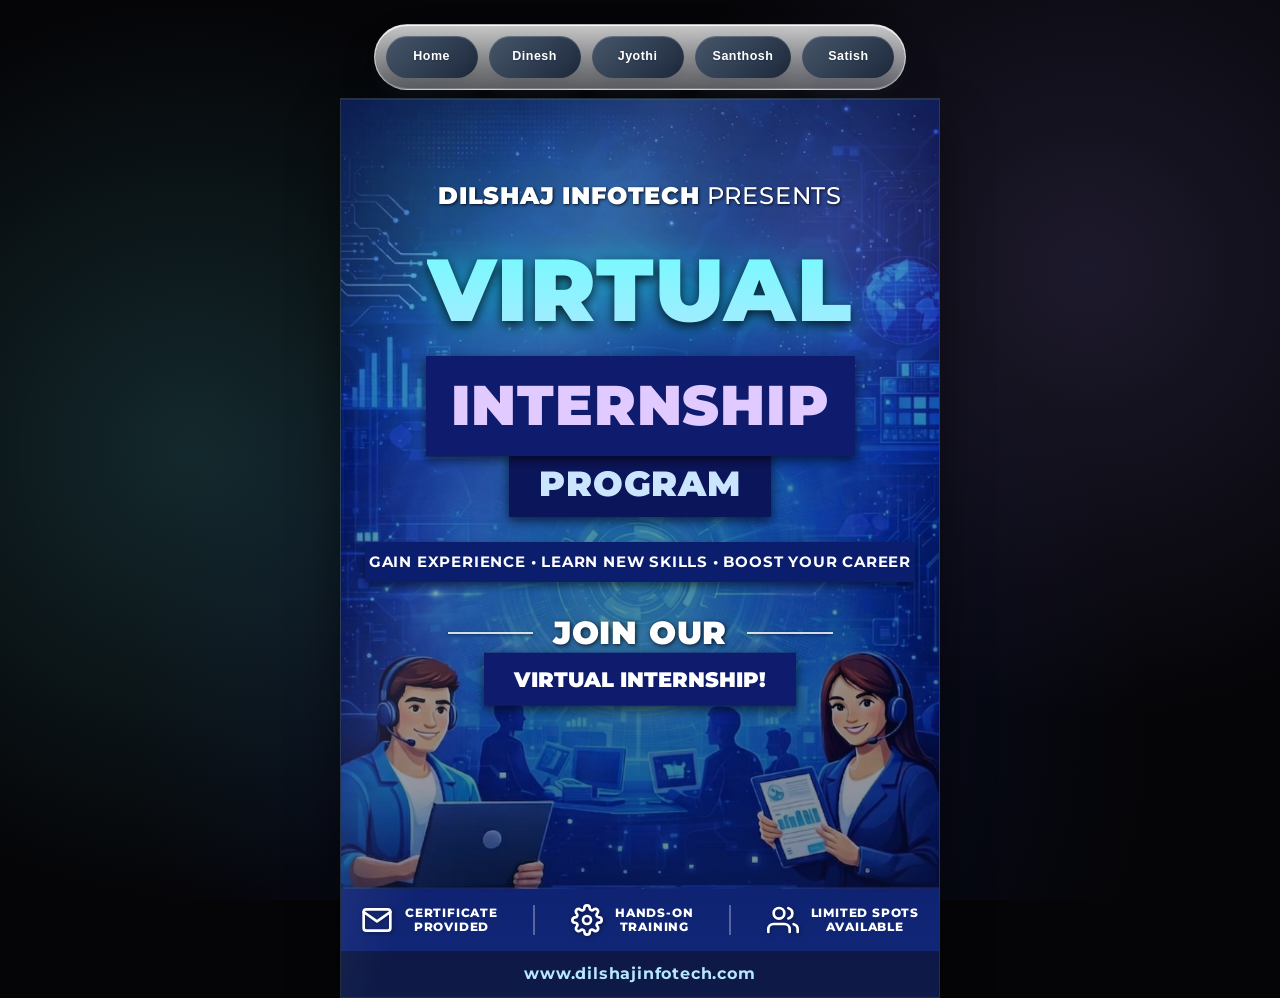
==== Dinesh.html @ 9766e23d "1st push" ====
<!DOCTYPE html>
<html lang="en">

<head>
  <meta charset="UTF-8">
  <meta name="viewport" content="width=device-width, initial-scale=1.0">
  <title>Dinesh</title>
  <link rel="preconnect" href="https://fonts.googleapis.com">
  <link rel="preconnect" href="https://fonts.gstatic.com" crossorigin>
  <link href="https://fonts.googleapis.com/css2?family=Montserrat:wght@500;700;800;900&display=swap" rel="stylesheet">
  <link rel="stylesheet" href="css/common.css">
  <link rel="stylesheet" href="css/Dinesh.css">
</head>

<body class="dinesh-page">
  <header>
    <nav>
      <a href="index.html">Home</a>
      <a href="Dinesh.html">Dinesh</a>
      <a href="Jyothi.html">Jyothi</a>
      <a href="Santhosh.html">Santhosh</a>
      <a href="Satish.html">Satish</a>
    </nav>
  </header>

  <main class="poster-container">
    <div class="poster-content">
      <h3 class="heading"><span class="bold">DILSHAJ INFOTECH</span> PRESENTS</h3>

      <h1 class="virtual">VIRTUAL</h1>

      <div class="internship-box">INTERNSHIP</div>
      <div class="program-box">PROGRAM</div>

      <div class="experience-bar">GAIN EXPERIENCE • LEARN NEW SKILLS • BOOST YOUR CAREER</div>

      <div class="join-wrapper">
        <span class="line"></span>
        <h2 class="join">JOIN OUR</h2>
        <span class="line"></span>
      </div>

      <div class="vert-box">VIRTUAL INTERNSHIP!</div>
    </div>

    <div class="footer-banner-container">
      <div class="footer-banner">
        <div class="feature-item">
          <div class="icon-wrapper">
            <svg viewBox="0 0 24 24" fill="none" stroke="white" stroke-width="2" stroke-linecap="round" stroke-linejoin="round"><path d="M4 4h16c1.1 0 2 .9 2 2v12c0 1.1-.9 2-2 2H4c-1.1 0-2-.9-2-2V6c0-1.1.9-2 2-2z"></path><polyline points="22,6 12,13 2,6"></polyline></svg>
          </div>
          <p>CERTIFICATE<br>PROVIDED</p>
        </div>

        <div class="divider"></div>

        <div class="feature-item">
          <div class="icon-wrapper">
            <svg viewBox="0 0 24 24" fill="none" stroke="white" stroke-width="2" stroke-linecap="round" stroke-linejoin="round"><circle cx="12" cy="12" r="3"></circle><path d="M19.4 15a1.65 1.65 0 0 0 .33 1.82l.06.06a2 2 0 0 1 0 2.83 2 2 0 0 1-2.83 0l-.06-.06a1.65 1.65 0 0 0-1.82-.33 1.65 1.65 0 0 0-1 1.51V21a2 2 0 0 1-2 2 2 2 0 0 1-2-2v-.09A1.65 1.65 0 0 0 9 19.4a1.65 1.65 0 0 0-1.82.33l-.06.06a2 2 0 0 1-2.83 0 2 2 0 0 1 0-2.83l.06-.06a1.65 1.65 0 0 0 .33-1.82 1.65 1.65 0 0 0-1.51-1H3a2 2 0 0 1-2-2 2 2 0 0 1 2-2h.09A1.65 1.65 0 0 0 4.6 9a1.65 1.65 0 0 0-.33-1.82l-.06-.06a2 2 0 0 1 0-2.83 2 2 0 0 1 2.83 0l.06.06a1.65 1.65 0 0 0 1.82.33H9a1.65 1.65 0 0 0 1-1.51V3a2 2 0 0 1 2-2 2 2 0 0 1 2 2v.09a1.65 1.65 0 0 0 1 1.51 1.65 1.65 0 0 0 1.82-.33l.06-.06a2 2 0 0 1 2.83 0 2 2 0 0 1 0 2.83l-.06.06a1.65 1.65 0 0 0-.33 1.82V9a1.65 1.65 0 0 0 1.51 1H21a2 2 0 0 1 2 2 2 2 0 0 1-2 2h-.09a1.65 1.65 0 0 0-1.51 1z"></path></svg>
          </div>
          <p>HANDS-ON<br>TRAINING</p>
        </div>

        <div class="divider"></div>

        <div class="feature-item">
          <div class="icon-wrapper">
            <svg viewBox="0 0 24 24" fill="none" stroke="white" stroke-width="2" stroke-linecap="round" stroke-linejoin="round"><path d="M17 21v-2a4 4 0 0 0-4-4H5a4 4 0 0 0-4 4v2"></path><circle cx="9" cy="7" r="4"></circle><path d="M23 21v-2a4 4 0 0 0-3-3.87"></path><path d="M16 3.13a4 4 0 0 1 0 7.75"></path></svg>
          </div>
          <p>LIMITED SPOTS<br>AVAILABLE</p>
        </div>
      </div>

      <div class="footer-url">
        www.dilshajinfotech.com
      </div>
    </div>
  </main>
</body>

</html>
---- css/common.css ----
* {
  box-sizing: border-box;
  margin: 0;
  padding: 0;
}

body {
  font-family: "Trebuchet MS", "Segoe UI", Arial, sans-serif;
  line-height: 1.6;
  min-height: 100vh;
  background:
    radial-gradient(circle at top left, rgba(255, 255, 255, 0.85), transparent 28%),
    linear-gradient(135deg, #dbeafe 0%, #eff6ff 45%, #e0f2fe 100%);
}

header {
  display: flex;
  justify-content: center;
  padding: 24px 18px 8px;
}

nav {
  display: flex;
  align-items: center;
  justify-content: center;
  gap: 11px;
  padding: 11px;
  border: 1px solid rgba(255, 255, 255, 0.55);
  border-radius: 999px;
  background: linear-gradient(180deg, rgba(255, 255, 255, 0.78), rgba(255, 255, 255, 0.38));
  box-shadow:
    0 18px 40px rgba(30, 41, 59, 0.14),
    inset 0 1px 0 rgba(255, 255, 255, 0.9),
    inset 0 -1px 0 rgba(255, 255, 255, 0.24);
  backdrop-filter: blur(18px);
  -webkit-backdrop-filter: blur(18px);
}

nav a {
  position: relative;
  display: inline-flex;
  align-items: center;
  justify-content: center;
  min-width: 92px;
  padding: 11px 18px;
  border-radius: 999px;
  color: #ffffff;
  text-decoration: none;
  font-family: "Gill Sans", "Trebuchet MS", "Segoe UI", Arial, sans-serif;
  font-size: 0.78rem;
  font-weight: 800;
  letter-spacing: 0.04em;
  text-shadow: 0 1px 2px rgba(15, 23, 42, 0.28);
  background: linear-gradient(135deg, #475569 0%, #334155 48%, #1e293b 100%);
  box-shadow:
    inset 0 1px 1px rgba(255, 255, 255, 0.22),
    0 10px 22px rgba(51, 65, 85, 0.26);
  transition: transform 0.2s ease, box-shadow 0.2s ease, background 0.2s ease, color 0.2s ease;
}

nav a:hover {
  transform: translateY(-2px);
  color: #fff7fb;
  background: linear-gradient(135deg, #d946ef 0%, #db2777 42%, #9d174d 100%);
  box-shadow:
    inset 0 1px 1px rgba(255, 255, 255, 0.42),
    0 14px 28px rgba(190, 24, 93, 0.38);
}

main {
  padding: 48px 24px;
  text-align: center;
}

@media (max-width: 640px) {
  nav {
    width: min(100%, 420px);
    flex-wrap: wrap;
    border-radius: 28px;
  }

  nav a {
    flex: 1 1 140px;
    min-width: 0;
  }
}
---- css/Dinesh.css ----
.dinesh-page {
  font-family: "Montserrat", sans-serif;
  background: 
    radial-gradient(circle at 15% 50%, rgba(103, 246, 255, 0.15), transparent 35vw),
    radial-gradient(circle at 85% 30%, rgba(167, 139, 250, 0.15), transparent 35vw),
    radial-gradient(circle at 50% 80%, rgba(33, 56, 172, 0.2), transparent 40vw),
    #050508;
  background-attachment: fixed;
  min-height: 100vh;
}

.dinesh-page .poster-container {
  max-width: 600px;
  width: 100%;
  margin: 0 auto;
  background:
    radial-gradient(circle at 20% 18%, rgba(103, 246, 255, 0.22), transparent 26%),
    radial-gradient(circle at 82% 16%, rgba(167, 139, 250, 0.24), transparent 24%),
    linear-gradient(180deg, rgba(7, 20, 58, 0.28), rgba(3, 10, 30, 0.5)),
    url("../images/dineshimg/posterimg.jpeg");
  background-size: auto, auto, auto, cover;
  background-position: center, center, center, center bottom;
  background-repeat: no-repeat;
  height: 900px;
  position: relative;
  display: flex;
  flex-direction: column;
  overflow: hidden;
  border: 1px solid rgba(140, 198, 255, 0.22);
  box-shadow:
    0 24px 48px rgba(0, 0, 0, 0.45),
    inset 0 1px 0 rgba(255, 255, 255, 0.08);
  isolation: isolate;
}

.dinesh-page .poster-container::before {
  content: "";
  position: absolute;
  inset: -10% -25% auto;
  height: 52%;
  background:
    radial-gradient(circle, rgba(99, 249, 255, 0.26) 0%, rgba(99, 249, 255, 0.08) 28%, transparent 62%);
  filter: blur(22px);
  opacity: 0.9;
  pointer-events: none;
  z-index: 0;
  animation: dineshAurora 8s ease-in-out infinite alternate;
}

.dinesh-page .poster-container::after {
  content: "";
  position: absolute;
  inset: 0;
  background:
    linear-gradient(115deg, transparent 18%, rgba(255, 255, 255, 0.16) 32%, transparent 44%),
    linear-gradient(180deg, rgba(130, 206, 255, 0.08), transparent 24%, transparent 78%, rgba(79, 122, 191, 0.16));
  mix-blend-mode: screen;
  opacity: 0.55;
  pointer-events: none;
  z-index: 0;
  animation: dineshShimmer 7s linear infinite;
}

.dinesh-page .poster-content {
  flex: 1;
  display: flex;
  flex-direction: column;
  align-items: center;
  padding-top: 30px;
  z-index: 2;
  animation: dineshContentFloat 5.5s ease-in-out infinite;
}

.dinesh-page .title-stack {
  display: flex;
  flex-direction: column;
  align-items: center;
  transform: translateY(-20%) scale(0.65);
  transform-origin: top center;
  margin-bottom: -70px;
}

.dinesh-page .heading {
  font-size: 1.5rem;
  color: white;
  font-weight: 500;
  letter-spacing: 0.05rem;
  text-shadow: 1px 1px 3px rgba(0, 0, 0, 0.8);
  margin-bottom: 5px;
}

.dinesh-page .heading .bold {
  font-weight: 900;
}

.dinesh-page .virtual {
  font-size: 5.5rem;
  font-weight: 900;
  letter-spacing: 0.1rem;
  margin: 0 0 -5px 0;
  background: linear-gradient(180deg, #66ffff 0%, #b3e6ff 100%);
  -webkit-background-clip: text;
  -webkit-text-fill-color: transparent;
  filter: drop-shadow(0px 4px 6px rgba(0, 0, 0, 0.8)) drop-shadow(0px 0px 15px rgba(0, 255, 255, 0.4));
}

.dinesh-page .internship-box {
  background: #0f1c6d;
  color: #e0caff;
  font-size: 3.5rem;
  font-weight: 900;
  padding: 5px 25px;
  letter-spacing: 0.05rem;
  box-shadow: 0 4px 10px rgba(0, 0, 0, 0.6);
  margin-bottom: -5px;
  z-index: 2;
}

.dinesh-page .program-box {
  background: #0b1559;
  color: #cce5ff;
  font-size: 2.2rem;
  font-weight: 900;
  padding: 5px 30px;
  letter-spacing: 0.05rem;
  box-shadow: 0 4px 10px rgba(0, 0, 0, 0.6);
  z-index: 1;
  margin-bottom: 25px;
}

.dinesh-page .experience-bar {
  background: #0b1e6e;
  color: white;
  font-size: 0.95rem;
  font-weight: 700;
  letter-spacing: 0.05rem;
  padding: 8px 0;
  width: 100%;
  text-align: center;
  box-shadow: 0 4px 8px rgba(0, 0, 0, 0.5);
  margin-bottom: 25px;
  position: relative;
  overflow: hidden;
}

.dinesh-page .experience-bar::after {
  content: "";
  position: absolute;
  inset: 0;
  background: linear-gradient(90deg, transparent, rgba(179, 230, 255, 0.28), transparent);
  transform: translateX(-100%);
  animation: dineshSweep 4.8s ease-in-out infinite;
}

.dinesh-page .join-wrapper {
  display: flex;
  align-items: center;
  justify-content: center;
  width: 70%;
  margin-bottom: 15px;
}

.dinesh-page .join-wrapper .line {
  flex: 1;
  height: 2px;
  background: rgba(255, 255, 255, 0.8);
  box-shadow: 0 1px 3px rgba(0, 0, 0, 0.5);
}

.dinesh-page .join {
  font-size: 2rem;
  color: white;
  font-weight: 900;
  margin: 0 20px;
  letter-spacing: 0.05rem;
  text-shadow: 1px 1px 4px rgba(0, 0, 0, 0.8);
}

.dinesh-page .vert-box {
  background: #0f1c6d;
  color: white;
  font-size: 1.3rem;
  font-weight: 900;
  padding: 10px 30px;
  box-shadow: 0 4px 10px rgba(0, 0, 0, 0.6);
  transform: translateY(-40%);
}

.dinesh-page .footer-banner-container {
  width: 100%;
  position: absolute;
  bottom: 0;
  left: 0;
  display: flex;
  flex-direction: column;
}

.dinesh-page .footer-banner {
  display: flex;
  background: #0b1e6e;
  justify-content: space-between;
  align-items: center;
  padding: 15px 20px;
  width: 100%;
}

.dinesh-page .feature-item {
  display: flex;
  align-items: center;
  gap: 12px;
}

.dinesh-page .icon-wrapper {
  width: 32px;
  height: 32px;
  display: flex;
  justify-content: center;
  align-items: center;
}

.dinesh-page .icon-wrapper svg {
  width: 100%;
  height: 100%;
  filter: drop-shadow(1px 1px 2px rgba(0, 0, 0, 0.5));
}

.dinesh-page .feature-item p {
  color: white;
  font-size: 0.75rem;
  font-weight: 800;
  line-height: 1.2;
  letter-spacing: 0.05rem;
}

.dinesh-page .divider {
  width: 2px;
  height: 30px;
  background: rgba(255, 255, 255, 0.3);
}

.dinesh-page .footer-url {
  background: #07103b;
  color: #b3e6ff;
  text-align: center;
  padding: 10px 0;
  font-size: 1rem;
  font-weight: 700;
  letter-spacing: 0.05rem;
}

@keyframes dineshAurora {
  0% {
    transform: translate(-8%, -2%) scale(1);
    opacity: 0.72;
  }

  100% {
    transform: translate(10%, 6%) scale(1.16);
    opacity: 1;
  }
}

@keyframes dineshShimmer {
  0% {
    transform: translateX(-40%);
  }

  100% {
    transform: translateX(38%);
  }
}

@keyframes dineshContentFloat {
  0%,
  100% {
    transform: translateY(0);
  }

  50% {
    transform: translateY(-8px);
  }
}

@keyframes dineshSweep {
  0% {
    transform: translateX(-100%);
    opacity: 0;
  }

  20% {
    opacity: 1;
  }

  100% {
    transform: translateX(100%);
    opacity: 0;
  }
}
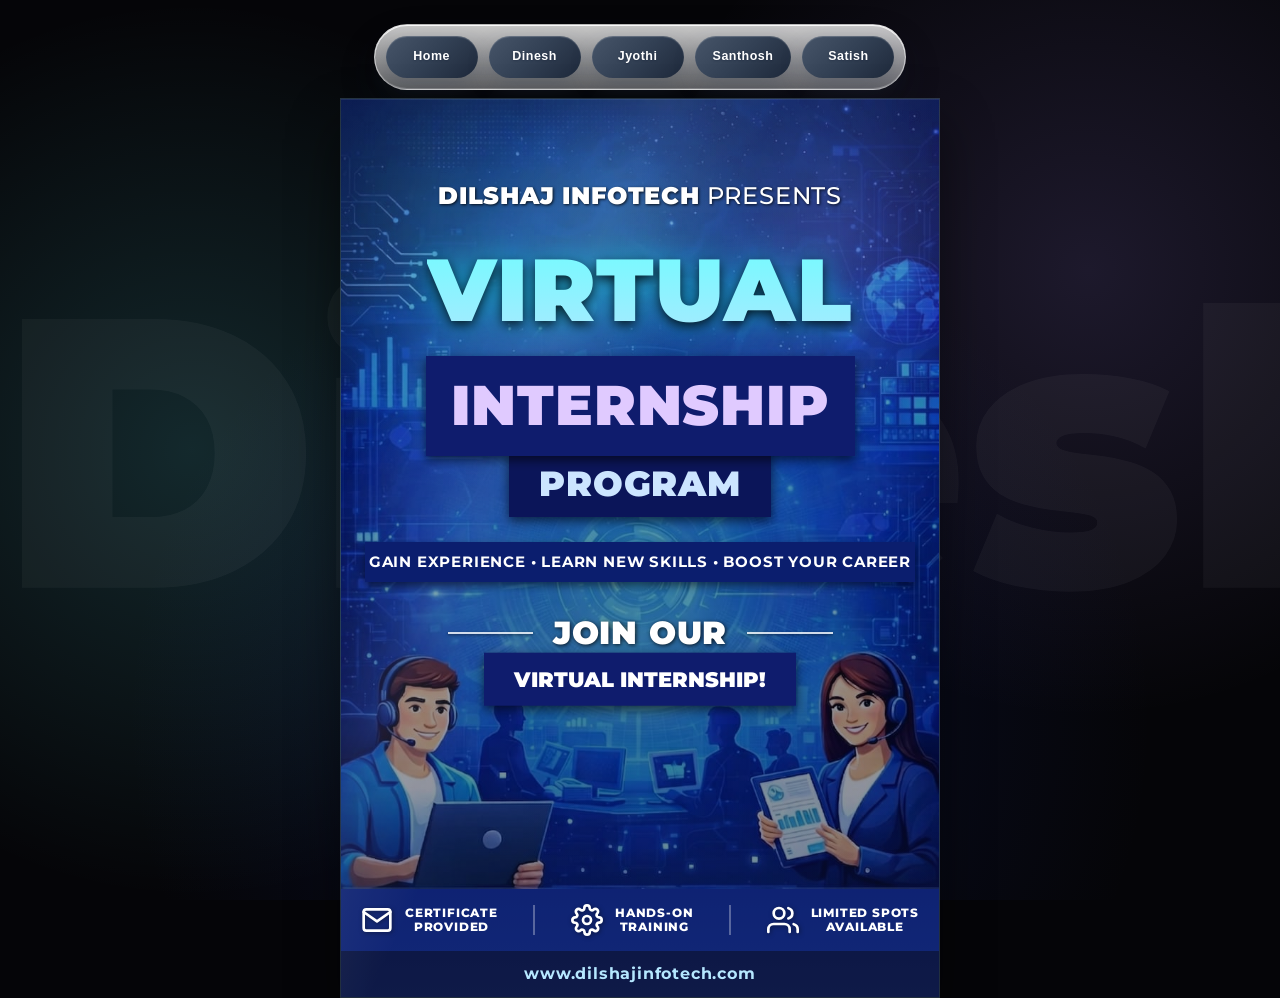
==== commit 25127ccb: "bg change" ====
--- a/Dinesh.html
+++ b/Dinesh.html
@@ -12,7 +12,7 @@
   <link rel="stylesheet" href="css/Dinesh.css">
 </head>
 
-<body class="dinesh-page">
+<body class="dinesh-page has-scrolling-name" data-page="Dinesh">
   <header>
     <nav>
       <a href="index.html">Home</a>
--- a/css/common.css
+++ b/css/common.css
@@ -8,9 +8,7 @@
   font-family: "Trebuchet MS", "Segoe UI", Arial, sans-serif;
   line-height: 1.6;
   min-height: 100vh;
-  background:
-    radial-gradient(circle at top left, rgba(255, 255, 255, 0.85), transparent 28%),
-    linear-gradient(135deg, #dbeafe 0%, #eff6ff 45%, #e0f2fe 100%);
+  background: #0F172A;
 }
 
 header {
@@ -84,3 +82,29 @@
     min-width: 0;
   }
 }
+
+/* Background scrolling name */
+body.has-scrolling-name::before {
+  content: attr(data-page);
+  position: fixed;
+  top: 50%;
+  left: 0;
+  transform: translateY(-50%);
+  font-size: 30vw;
+  font-weight: 900;
+  color: #ffffff;
+  white-space: nowrap;
+  opacity: 0.04;
+  z-index: -1;
+  pointer-events: none;
+  animation: scrollName 13.3s linear infinite;
+}
+
+@keyframes scrollName {
+  0% {
+    transform: translateY(-50%) translateX(100vw);
+  }
+  100% {
+    transform: translateY(-50%) translateX(-100%);
+  }
+}
